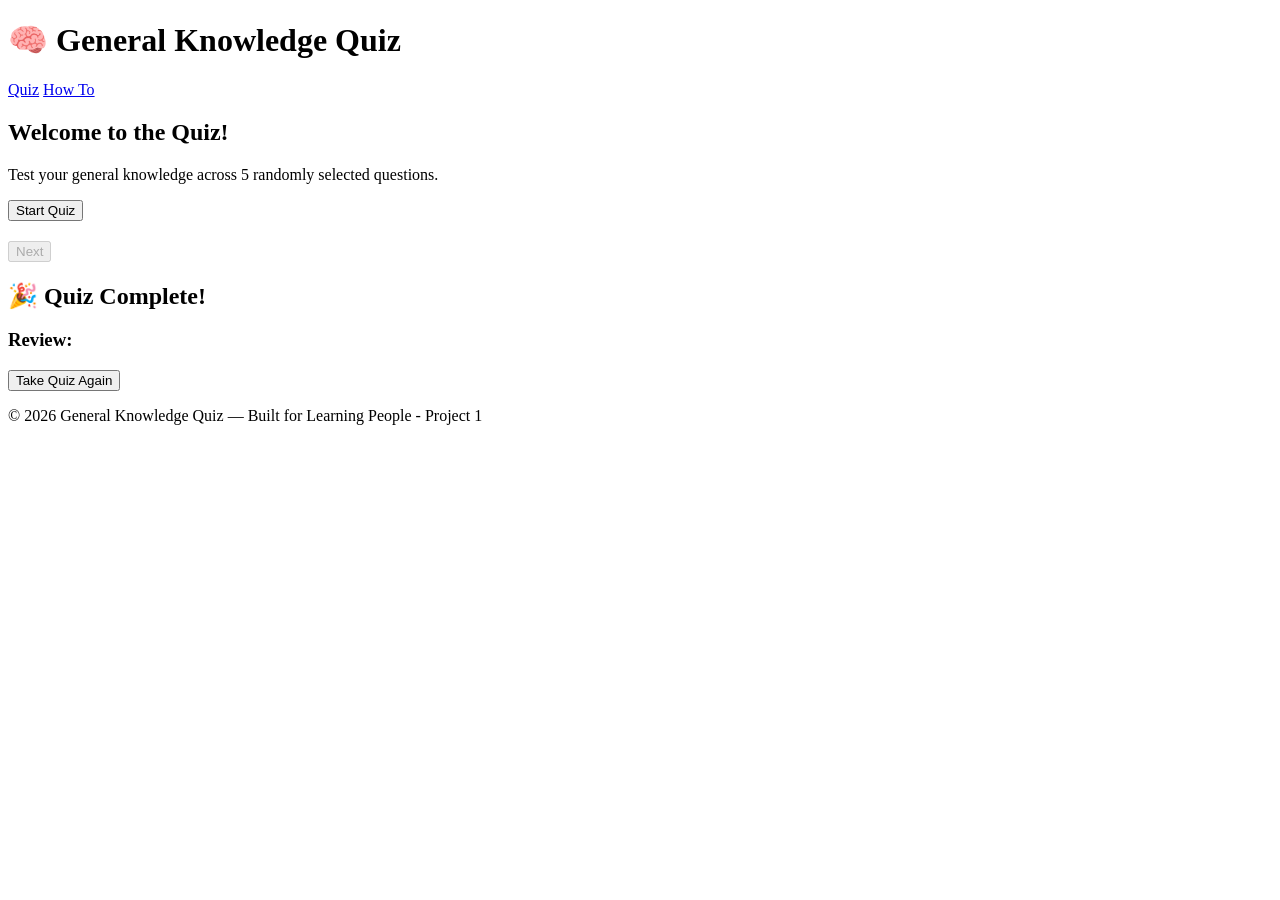
==== index.html @ e4f31a20 "First changes" ====
<!DOCTYPE html>
<html lang="en">
<head>
    <meta charset="UTF-8">
    <meta name="viewport" content="width=device-width, initial-scale=1.0">
    <title>General Knowledge Quiz</title>
    <link rel="stylesheet" href="css/styles.css">
</head>
<body>
    <header>
        <h1>🧠 General Knowledge Quiz</h1>
        <nav>
            <a href="index.html" class="active">Quiz</a>
            <a href="how-to.html">How To</a>
        </nav>
    </header>

    <main>
        <section id="start-screen" class="screen active">
            <h2>Welcome to the Quiz!</h2>
            <p>Test your general knowledge across 5 randomly selected questions.</p>
            <button id="start-btn" class="btn-primary">Start Quiz</button>
        </section>

        <section id="question-screen" class="screen">
            <div class="progress-bar">
                <span id="question-count"></span>
            </div>
            <h2 id="question-text"></h2>
            <div id="options-container" class="options"></div>
            <div class="btn-group">
                <button id="next-btn" class="btn-primary" disabled>Next</button>
                <button id="submit-btn" class="btn-secondary" style="display:none;">Submit Quiz</button>
            </div>
        </section>

        <section id="results-screen" class="screen">
            <h2>🎉 Quiz Complete!</h2>
            <p id="score-text"></p>
            <h3>Review:</h3>
            <div id="review-container"></div>
            <button id="restart-btn" class="btn-primary">Take Quiz Again</button>
        </section>
    </main>

    <footer>
        <p>&copy; 2026 General Knowledge Quiz — Built for Learning People - Project 1</p>
    </footer>

    <script src="js/script.js"></script>
</body>
</html>
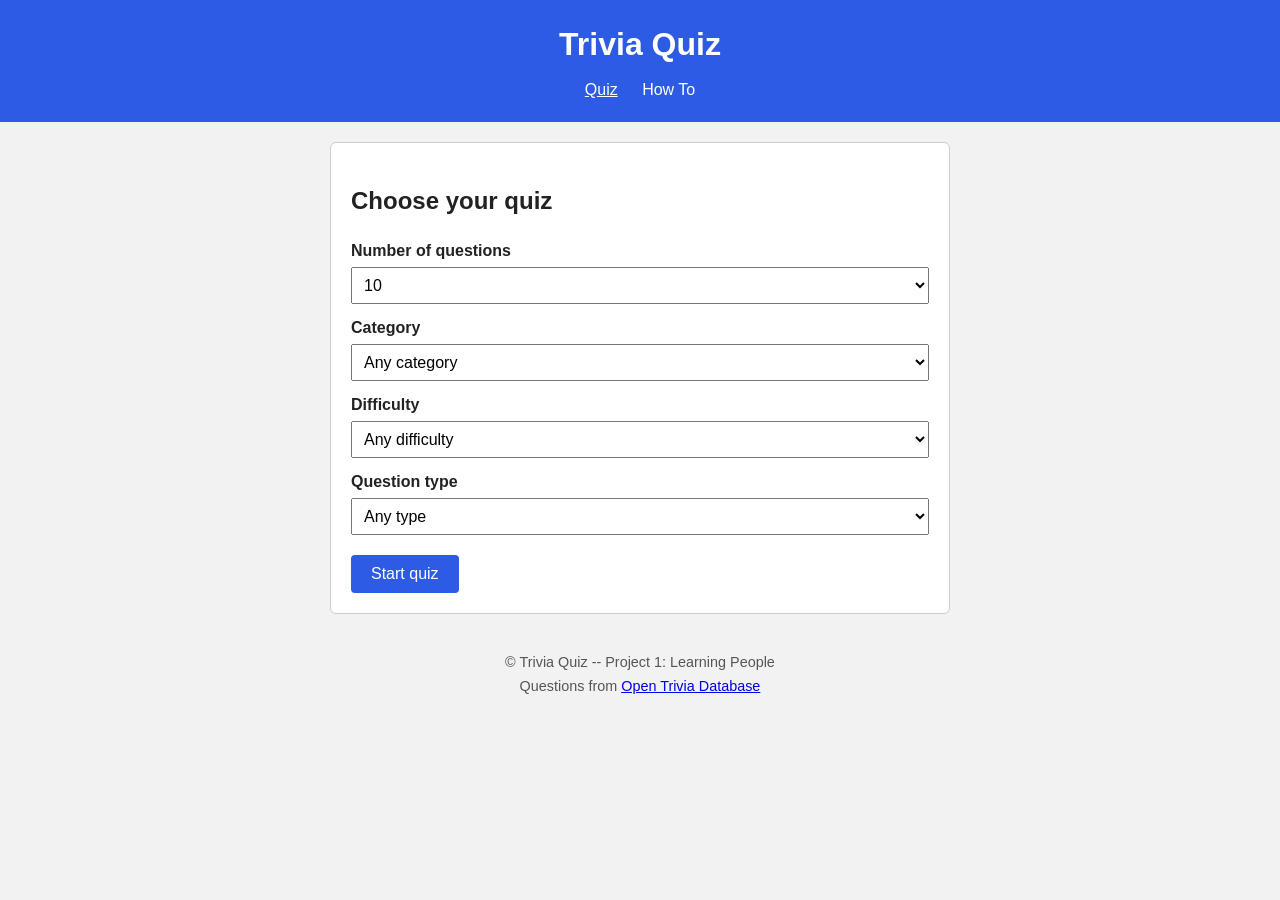
==== commit aba50101: "Main Changes" ====
--- a/index.html
+++ b/index.html
@@ -3,12 +3,12 @@
 <head>
     <meta charset="UTF-8">
     <meta name="viewport" content="width=device-width, initial-scale=1.0">
-    <title>General Knowledge Quiz</title>
-    <link rel="stylesheet" href="css/styles.css">
+    <title>Trivia Quiz</title>
+    <link rel="stylesheet" href="css/style.css">
 </head>
 <body>
     <header>
-        <h1>🧠 General Knowledge Quiz</h1>
+        <h1>Trivia Quiz</h1>
         <nav>
             <a href="index.html" class="active">Quiz</a>
             <a href="how-to.html">How To</a>
@@ -16,35 +16,79 @@
     </header>
 
     <main>
-        <section id="start-screen" class="screen active">
-            <h2>Welcome to the Quiz!</h2>
-            <p>Test your general knowledge across 5 randomly selected questions.</p>
-            <button id="start-btn" class="btn-primary">Start Quiz</button>
+        <!-- Selection Screen -->
+        <section id="selection-screen" class="screen active">
+            <h2>Choose your quiz</h2>
+            <form id="selection-form">
+                <label for="amount">Number of questions</label>
+                <select id="amount">
+                    <option value="5">5</option>
+                    <option value="10" selected>10</option>
+                    <option value="15">15</option>
+                    <option value="20">20</option>
+                </select>
+
+                <label for="category">Category</label>
+                <select id="category">
+                    <option value="">Any category</option>
+                    <option value="9">General Knowledge</option>
+                    <option value="10">Entertainment: Books</option>
+                    <option value="11">Entertainment: Film</option>
+                    <option value="12">Entertainment: Music</option>
+                    <option value="17">Science &amp; Nature</option>
+                    <option value="18">Science: Computers</option>
+                    <option value="19">Science: Mathematics</option>
+                    <option value="21">Sports</option>
+                    <option value="22">Geography</option>
+                    <option value="23">History</option>
+                    <option value="27">Animals</option>
+                </select>
+
+                <label for="difficulty">Difficulty</label>
+                <select id="difficulty">
+                    <option value="">Any difficulty</option>
+                    <option value="easy">Easy</option>
+                    <option value="medium">Medium</option>
+                    <option value="hard">Hard</option>
+                </select>
+
+                <label for="type">Question type</label>
+                <select id="type">
+                    <option value="">Any type</option>
+                    <option value="multiple">Multiple choice</option>
+                    <option value="boolean">True / False</option>
+                </select>
+
+                <button type="submit" id="start-btn" class="btn">Start quiz</button>
+            </form>
+            <p id="loading-text" style="display:none;">Loading questions...</p>
+            <p id="error-text" style="display:none;"></p>
         </section>
 
+        <!-- Question Screen -->
         <section id="question-screen" class="screen">
-            <div class="progress-bar">
-                <span id="question-count"></span>
-            </div>
+            <p id="question-count"></p>
+            <p id="question-meta"></p>
             <h2 id="question-text"></h2>
-            <div id="options-container" class="options"></div>
-            <div class="btn-group">
-                <button id="next-btn" class="btn-primary" disabled>Next</button>
-                <button id="submit-btn" class="btn-secondary" style="display:none;">Submit Quiz</button>
-            </div>
+            <div id="options-container"></div>
+            <p id="selection-status"></p>
+            <button id="next-btn" class="btn" disabled>Next</button>
+            <button id="submit-btn" class="btn" style="display:none;" disabled>Submit quiz</button>
         </section>
 
+        <!-- Results Screen -->
         <section id="results-screen" class="screen">
-            <h2>🎉 Quiz Complete!</h2>
+            <h2>Quiz complete</h2>
             <p id="score-text"></p>
-            <h3>Review:</h3>
+            <h3>Review</h3>
             <div id="review-container"></div>
-            <button id="restart-btn" class="btn-primary">Take Quiz Again</button>
+            <button id="restart-btn" class="btn">Take quiz again?</button>
         </section>
     </main>
 
     <footer>
-        <p>&copy; 2026 General Knowledge Quiz — Built for Learning People - Project 1</p>
+        <p>&copy; Trivia Quiz -- Project 1: Learning People</p>
+        <p>Questions from <a href="https://opentdb.com/" target="_blank">Open Trivia Database</a></p>
     </footer>
 
     <script src="js/script.js"></script>
--- a/css/style.css
+++ b/css/style.css
@@ -0,0 +1,193 @@
+/* ===== basic setup ===== */
+* {
+    box-sizing: border-box;
+}
+
+body {
+    margin: 0;
+    font-family: Arial, sans-serif;
+    line-height: 1.5;
+    color: #222;
+    background-color: #f2f2f2;
+}
+
+/* ===== header ===== */
+header {
+    background-color: #2d5be3;
+    color: white;
+    padding: 20px;
+    text-align: center;
+    
+}
+
+header h1 {
+    margin: 0 0 10px 0;
+}
+
+nav a {
+    color: white;
+    margin: 0 10px;
+    text-decoration: none;
+}
+
+nav a:hover,
+nav a.active {
+    text-decoration: underline;
+}
+
+/* ===== main content ===== */
+main {
+    max-width: 650px;
+    margin: 20px auto;
+    padding: 0 15px;
+}
+
+.screen {
+    display: none;
+    background-color: white;
+    padding: 20px;
+    border: 1px solid #ccc;
+    border-radius: 6px;
+}
+
+.screen.active {
+    display: block;
+}
+
+/* ===== form ===== */
+label {
+    display: block;
+    margin-top: 12px;
+    font-weight: bold;
+}
+
+select {
+    width: 100%;
+    padding: 8px;
+    margin-top: 4px;
+    font-size: 1rem;
+}
+
+/* ===== buttons ===== */
+.btn {
+    display: inline-block;
+    margin-top: 20px;
+    padding: 10px 20px;
+    background-color: #2d5be3;
+    color: white;
+    border: none;
+    border-radius: 4px;
+    font-size: 1rem;
+    text-decoration: none;
+    cursor: pointer;
+}
+
+.btn:hover {
+    background-color: #1f45b5;
+}
+
+.btn:disabled {
+    background-color: #aaa;
+    cursor: not-allowed;
+}
+
+/* ===== messages ===== */
+#loading-text {
+    color: #2d5be3;
+}
+
+#error-text {
+    color: #b00020;
+    font-weight: bold;
+}
+
+/* ===== question screen ===== */
+#question-count {
+    font-weight: bold;
+    margin: 0;
+}
+
+#question-meta {
+    color: #666;
+    margin: 0 0 10px 0;
+}
+
+/* Each answer is a button */
+.option {
+    display: block;
+    width: 100%;
+    margin-top: 10px;
+    padding: 12px;
+    text-align: left;
+    font-size: 1rem;
+    background-color: white;
+    border: 2px solid #bbb;
+    border-radius: 4px;
+    cursor: pointer;
+}
+
+.option:hover {
+    border-color: #2d5be3;
+}
+
+/* The answer the user has picked stands out clearly */
+.option.selected {
+    background-color: #2d5be3;
+    border-color: #2d5be3;
+    color: white;
+    font-weight: bold;
+}
+
+#selection-status {
+    margin-top: 15px;
+    color: #555;
+}
+
+/* ===== results screen ===== */
+#score-text {
+    font-size: 1.4rem;
+    font-weight: bold;
+}
+
+.review-item {
+    margin-top: 10px;
+    padding: 10px;
+    border-left: 5px solid #888;
+    background-color: #f7f7f7;
+}
+
+.review-item p {
+    margin: 4px 0;
+}
+
+.review-item.correct {
+    border-left-color: green;
+}
+
+.review-item.incorrect {
+    border-left-color: red;
+}
+
+.explanation {
+    color: #666;
+    font-size: 0.9rem;
+}
+
+/* ===== footer ===== */
+footer {
+    text-align: center;
+    padding: 15px;
+    color: #555;
+    font-size: 0.9rem;
+}
+
+footer p {
+    margin: 3px 0;
+}
+
+/* ===== small screens ===== */
+@media (max-width: 500px) {
+    .screen {
+        padding: 15px;
+    }
+}
